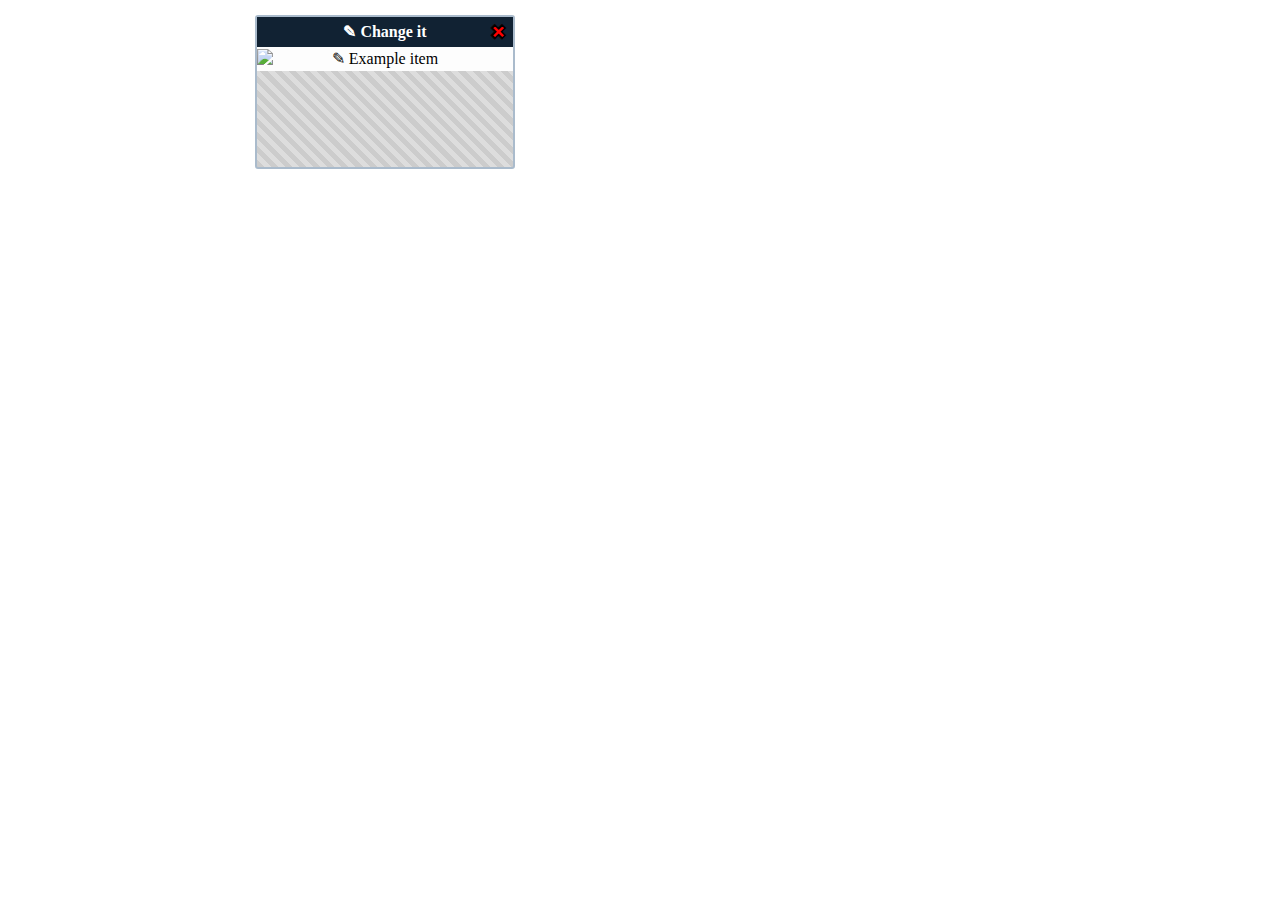
==== options.html @ 5876609f "remove redundant files and delete section action" ====
<!DOCTYPE html>
<html lang="en">

<head>
    <meta charset="UTF-8">
    <meta name="viewport" content="width=device-width, initial-scale=1.0">
    <meta http-equiv="X-UA-Compatible" content="ie=edge">
    <link rel="stylesheet" href="./media/style.css">
    <title>Home options</title>
</head>

<body>
    <div id="container"></div>
    <script env="options" src="./js/loader.js"></script>
</body>

</html>
---- media/style.css ----
.drag-container {
  position: relative;
  display: flex;
}

.drag-item {
  position: absolute;
  user-select: none;
}

.section-container {
  width: calc(100vw/5);
  height: 150px;
  border: 2px solid transparent;
  margin: 5px;
}

.section {
  text-align: center;
  width: inherit;
  height: inherit;
  border: 2px solid #abc;
  border-radius: 3px;
  background: repeating-linear-gradient(45deg, #ccc, #ccc 5px, #ddd 5px, #ddd 10px);
}

.label {
  cursor: move;
  position: relative;
  height: 30px;
  line-height: 30px;
  font-weight: bold;
  background-color: #acb;
}

.editabletxt {
  cursor: pointer;
}

.editabletxt::before {
  content: "✎ ";
}

.delete::before {
  cursor: pointer;
  position: absolute;
  right: 0;
  width: 30px;
  font-size: 20px;
  content: "✖";
  color: red;
  -webkit-text-stroke-width: 1px;
  -webkit-text-stroke-color: black;
}

.items {
  max-height: 120px;
  overflow-y: auto;
}

.item {
  transition: all 0.2s linear;
  line-height: 20px;
  height: 20px;
  padding: 2px;
  cursor: pointer;
}

.item:nth-child(odd) { background-color: #fdfdfd; }
.item:nth-child(even) { background-color: #fafafa; }
.item:hover { background-color: #eee; }

.item img {
  position: absolute;
  left: 0;
  height: inherit;
}

.item a {
  color: black;
  display: block;
  text-decoration: none;
}

#container {
  width: 750px;
  display: flex;
  flex-wrap: wrap;
  justify-content: center;
  align-content: space-between;
}

#previewer {
  width: 750px;
  height: 750px;
}
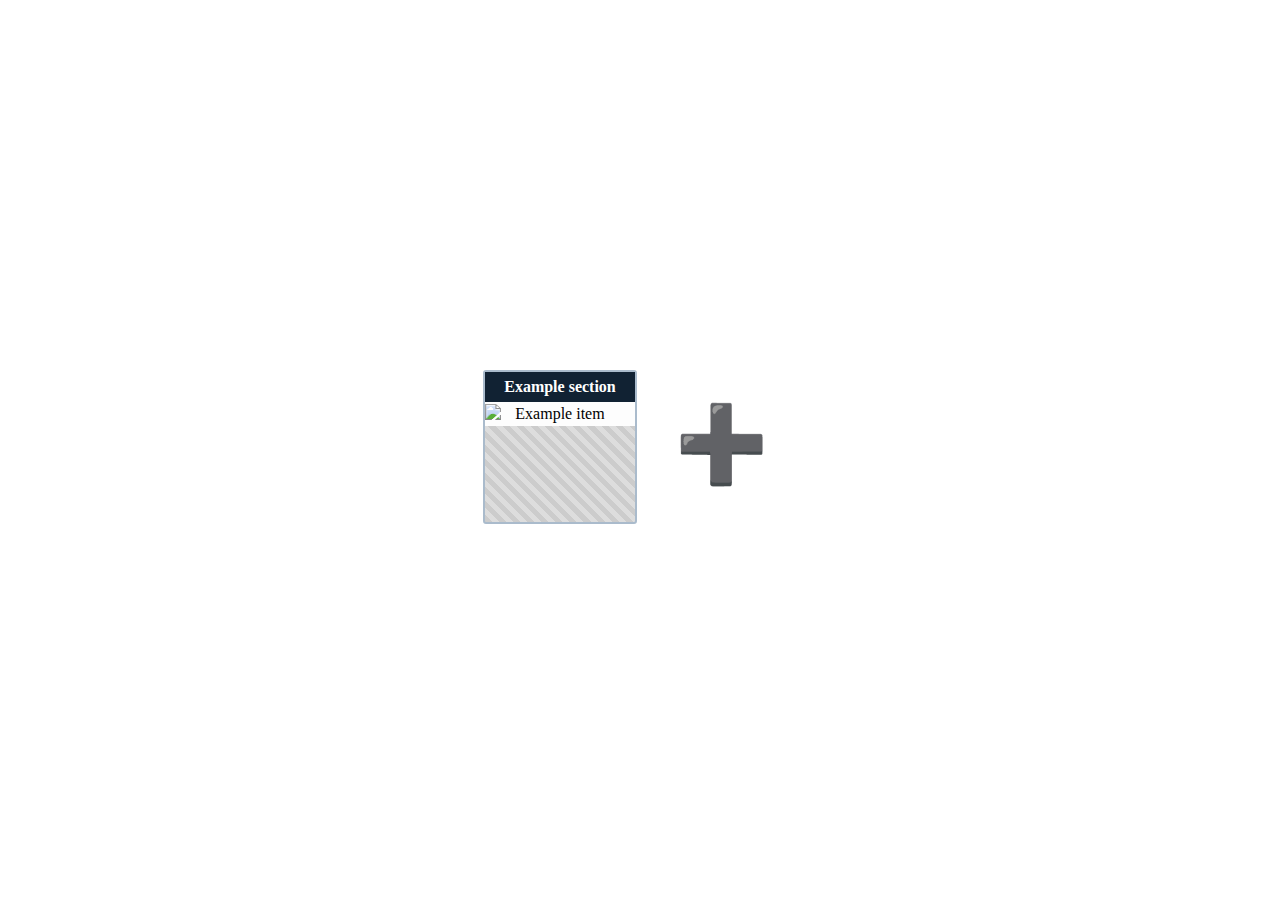
==== commit afc92971: "init popup and overlay" ====
--- a/options.html
+++ b/options.html
@@ -10,8 +10,9 @@
 </head>
 
 <body>
+    <div id="overlay"></div>
     <div id="container"></div>
-    <script env="options" src="./js/loader.js"></script>
+    <script type="module" env="options" src="./js/loaderv2.js"></script>
 </body>
 
 </html>--- a/media/style.css
+++ b/media/style.css
@@ -1,96 +1,146 @@
 .drag-container {
-  position: relative;
-  display: flex;
+    position: relative;
+    display: flex;
 }
 
 .drag-item {
-  position: absolute;
-  user-select: none;
+    position: absolute;
+    user-select: none;
 }
 
 .section-container {
-  width: calc(100vw/5);
-  height: 150px;
-  border: 2px solid transparent;
-  margin: 5px;
+    width: 20%;
+    height: 150px;
+    border: 2px solid transparent;
+    margin: 5px;
 }
 
 .section {
-  text-align: center;
-  width: inherit;
-  height: inherit;
-  border: 2px solid #abc;
-  border-radius: 3px;
-  background: repeating-linear-gradient(45deg, #ccc, #ccc 5px, #ddd 5px, #ddd 10px);
+    transition: box-shadow 0.1s;
+    width: 100%;
+    height: inherit;
+    border: 2px solid #abc;
+    border-radius: 3px;
+    background: repeating-linear-gradient(45deg, #ccc, #ccc 5px, #ddd 5px, #ddd 10px);
+}
+
+.add-section {
+    order: 1000;
+}
+
+.add-section::before {
+    cursor: pointer;
+    display: block;
+    width: 100%;
+    height: 100%;
+    content: "➕";
+    font-size: 75px;
+    line-height: 150px;
+    text-align: center;
 }
 
 .label {
-  cursor: move;
-  position: relative;
-  height: 30px;
-  line-height: 30px;
-  font-weight: bold;
-  background-color: #acb;
+    text-align: center;
+    cursor: move;
+    position: relative;
+    height: 30px;
+    line-height: 30px;
+    font-weight: bold;
+    background-color: #acb;
 }
 
 .editabletxt {
-  cursor: pointer;
+    cursor: text;
 }
 
 .editabletxt::before {
-  content: "✎ ";
+    content: "✎ ";
 }
 
 .delete::before {
-  cursor: pointer;
-  position: absolute;
-  right: 0;
-  width: 30px;
-  font-size: 20px;
-  content: "✖";
-  color: red;
-  -webkit-text-stroke-width: 1px;
-  -webkit-text-stroke-color: black;
+    content: "❌";
+    right: 0;
+}
+
+.add::before {
+    content: "➕";
+    left: 0;
+}
+
+.delete::before,
+.add::before {
+    visibility: hidden;
+    cursor: pointer;
+    position: absolute;
+    width: 30px;
+    font-size: 1.2em;
+}
+
+.item:hover .delete::before,
+.label:hover .delete::before,
+.label:hover .add::before {
+    visibility: visible;
 }
 
 .items {
-  max-height: 120px;
-  overflow-y: auto;
+    max-height: 120px;
+    overflow-y: auto;
+    overflow-x: hidden;
 }
 
 .item {
-  transition: all 0.2s linear;
-  line-height: 20px;
-  height: 20px;
-  padding: 2px;
-  cursor: pointer;
+    transition: all 0.2s linear;
+    line-height: 20px;
+    height: 20px;
+    padding: 2px;
+    cursor: pointer;
 }
 
-.item:nth-child(odd) { background-color: #fdfdfd; }
-.item:nth-child(even) { background-color: #fafafa; }
-.item:hover { background-color: #eee; }
+.item:nth-child(odd) {
+    background-color: #fdfdfd;
+}
+
+.item:nth-child(even) {
+    background-color: #fafafa;
+}
+
+.item:hover {
+    background-color: #eee;
+}
 
 .item img {
-  position: absolute;
-  left: 0;
-  height: inherit;
+    position: absolute;
+    left: 0;
+    height: inherit;
 }
 
 .item a {
-  color: black;
-  display: block;
-  text-decoration: none;
+    color: black;
+    display: block;
+    text-decoration: none;
+    white-space: nowrap;
+    text-overflow: ellipsis;
+    text-align: center;
 }
 
 #container {
-  width: 750px;
-  display: flex;
-  flex-wrap: wrap;
-  justify-content: center;
-  align-content: space-between;
+    width: 750px;
+    height: 97vh;
+    display: flex;
+    flex-wrap: wrap;
+    justify-content: center;
+    align-content: center;
+    margin: 0 auto;
 }
 
-#previewer {
-  width: 750px;
-  height: 750px;
+#overlay {
+    position: fixed;
+    top: 0;
+    left: 0;
+    z-index: 2;
+    background: rgba(128, 128, 128, 0.5);
+    width: 100vw;
+    height: 100vh;
+    opacity: 0;
+    transition: opacity 0.1s;
 }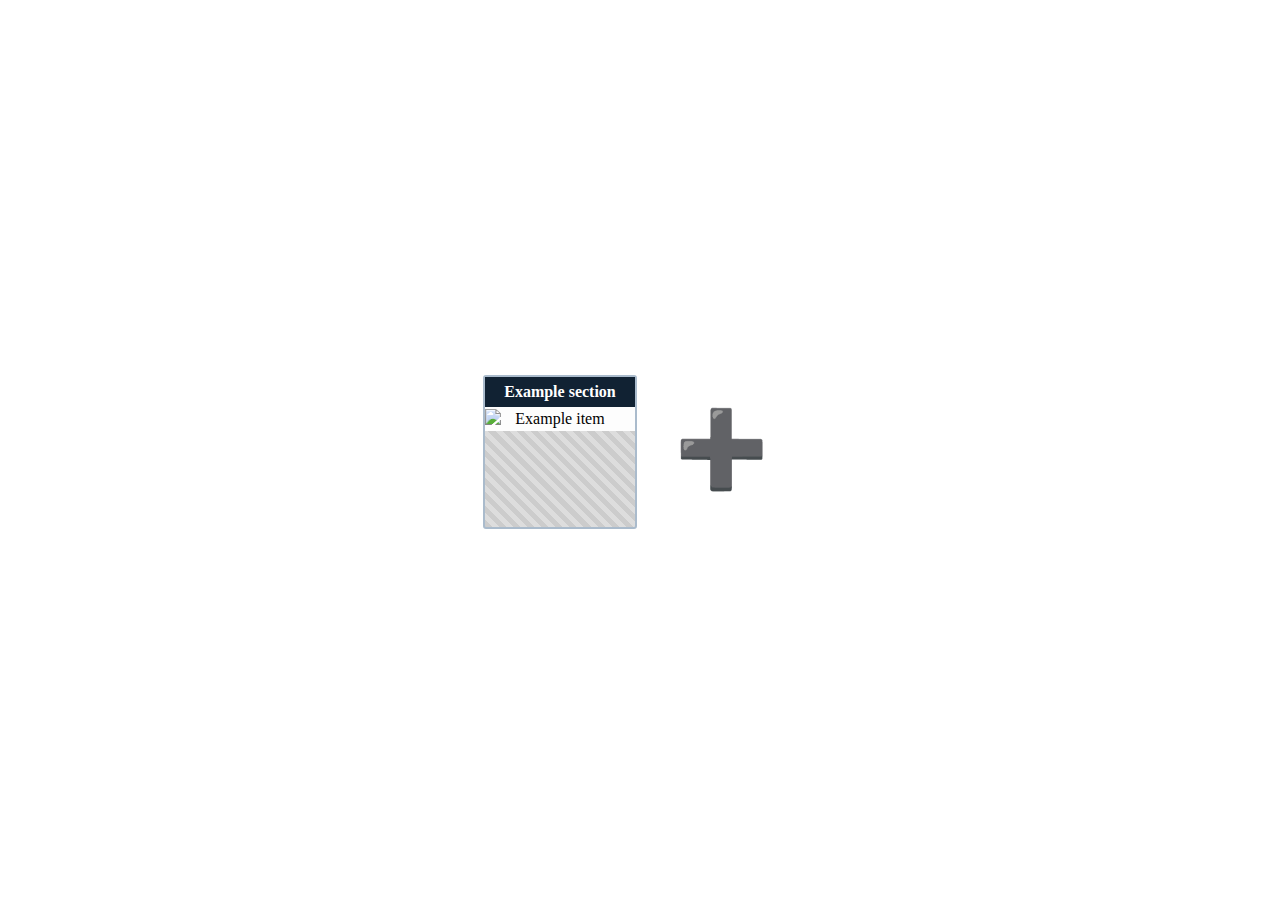
==== commit 5580a6de: "order css, add context menu logic & fixes" ====
--- a/options.html
+++ b/options.html
@@ -10,7 +10,8 @@
 </head>
 
 <body>
-    <div id="overlay"></div>
+    <div id="overlay" data-peventblocker="1"></div>
+    <div id="ctxmenu" data-peventblocker="1"></div>
     <div id="container"></div>
     <script type="module" env="options" src="./js/loaderv2.js"></script>
 </body>
--- a/media/style.css
+++ b/media/style.css
@@ -1,136 +1,104 @@
-.drag-container {
-    position: relative;
-    display: flex;
-}
-
-.drag-item {
-    position: absolute;
-    user-select: none;
-}
-
-.section-container {
-    width: 20%;
-    height: 150px;
-    border: 2px solid transparent;
-    margin: 5px;
-}
-
-.section {
-    transition: box-shadow 0.1s;
+body,
+html {
+    margin: 0;
+    padding: 0;
+    height: 100%;
+}
+
+body {
+    display: flex;
+    align-items: center;
+    justify-content: center;
+}
+
+body.popup {
+    align-items: flex-start;
+}
+
+form {
+    padding: 5px;
+    width: 80%;
+}
+
+form header {
+    margin-bottom: 5px;
+    font-size: 1.2em;
+    font-weight: bold;
+}
+
+form div {
+    display: grid;
+    grid-template-columns: 20% 80%;
+    grid-gap: 5px;
+}
+
+form div input {
+    border-width: 2px;
+    padding: 0;
     width: 100%;
-    height: inherit;
-    border: 2px solid #abc;
-    border-radius: 3px;
-    background: repeating-linear-gradient(45deg, #ccc, #ccc 5px, #ddd 5px, #ddd 10px);
-}
-
-.add-section {
+}
+
+form div label {
+    display: flex;
+    align-items: center;
+    justify-content: flex-end;
+}
+
+form label:after {
+    content: ': ';
+}
+
+form span {
+    color: #e44;
+    font-weight: bold;
+}
+
+
+/* ids */
+
+#overlay,
+#container {
+    display: flex;
+    align-items: center;
+    justify-content: center;
+}
+
+#ctxmenu {
+    position: absolute;
+    min-width: 200px;
+    background: white;
+    border: 1px solid black;
+    text-align: center;
+    z-index: 2;
+    /* for click events */
+    opacity: 0;
+    pointer-events: none;
+    transition: opacity 0.1s, box-shadow 0.1s;
+}
+
+#ctxmenu div {
+    pointer-events: all;
+}
+
+#add-section {
     order: 1000;
 }
 
-.add-section::before {
-    cursor: pointer;
+#add-section::before {
     display: block;
+    cursor: pointer;
     width: 100%;
     height: 100%;
+    text-align: center;
+    line-height: 150px;
+    font-size: 75px;
     content: "➕";
-    font-size: 75px;
-    line-height: 150px;
-    text-align: center;
-}
-
-.label {
-    text-align: center;
-    cursor: move;
-    position: relative;
-    height: 30px;
-    line-height: 30px;
-    font-weight: bold;
-    background-color: #acb;
-}
-
-.editabletxt {
-    cursor: text;
-}
-
-.editabletxt::before {
-    content: "✎ ";
-}
-
-.delete::before {
-    content: "❌";
-    right: 0;
-}
-
-.add::before {
-    content: "➕";
-    left: 0;
-}
-
-.delete::before,
-.add::before {
-    visibility: hidden;
-    cursor: pointer;
-    position: absolute;
-    width: 30px;
-    font-size: 1.2em;
-}
-
-.item:hover .delete::before,
-.label:hover .delete::before,
-.label:hover .add::before {
-    visibility: visible;
-}
-
-.items {
-    max-height: 120px;
-    overflow-y: auto;
-    overflow-x: hidden;
-}
-
-.item {
-    transition: all 0.2s linear;
-    line-height: 20px;
-    height: 20px;
-    padding: 2px;
-    cursor: pointer;
-}
-
-.item:nth-child(odd) {
-    background-color: #fdfdfd;
-}
-
-.item:nth-child(even) {
-    background-color: #fafafa;
-}
-
-.item:hover {
-    background-color: #eee;
-}
-
-.item img {
-    position: absolute;
-    left: 0;
-    height: inherit;
-}
-
-.item a {
-    color: black;
-    display: block;
-    text-decoration: none;
-    white-space: nowrap;
-    text-overflow: ellipsis;
-    text-align: center;
 }
 
 #container {
+    flex-wrap: wrap;
+    margin: 20px 0;
     width: 750px;
-    height: 97vh;
-    display: flex;
-    flex-wrap: wrap;
-    justify-content: center;
-    align-content: center;
-    margin: 0 auto;
 }
 
 #overlay {
@@ -141,6 +109,155 @@
     background: rgba(128, 128, 128, 0.5);
     width: 100vw;
     height: 100vh;
+    /* for click events */
     opacity: 0;
+    pointer-events: none;
     transition: opacity 0.1s;
+}
+
+#popup {
+    position: relative;
+    background: white;
+    min-width: 300px;
+    min-height: 100px;
+}
+
+#popup-close,
+#popup-submit {
+    position: absolute;
+    right: 0;
+}
+
+#popup-close {
+    top: 0;
+}
+
+#popup-submit {
+    bottom: 0;
+}
+
+#popup-close:before,
+#popup-submit:before {
+    cursor: pointer;
+}
+
+#popup-close:before {
+    content: "❌";
+}
+
+#popup-submit:before {
+    content: "✔️";
+}
+
+
+/* classes */
+
+.drag-container {
+    display: flex;
+    position: relative;
+}
+
+.drag-item {
+    position: absolute;
+    user-select: none;
+}
+
+.section-container {
+    margin: 5px;
+    border: 2px solid transparent;
+    width: 20%;
+    height: 150px;
+}
+
+.section {
+    transition: box-shadow 0.1s;
+    border: 2px solid #abc;
+    border-radius: 3px;
+    background: repeating-linear-gradient(45deg, #ccc, #ccc 5px, #ddd 5px, #ddd 10px);
+    width: 100%;
+    height: inherit;
+}
+
+.label {
+    position: relative;
+    background-color: #acb;
+    cursor: move;
+    height: 30px;
+    text-align: center;
+    line-height: 30px;
+    font-weight: bold;
+}
+
+.editabletxt {
+    cursor: text;
+}
+
+.editabletxt::before {
+    content: "✎ ";
+}
+
+.delete::before {
+    right: 0;
+    content: "❌";
+}
+
+.add::before {
+    left: 0;
+    content: "➕";
+}
+
+.delete::before,
+.add::before {
+    position: absolute;
+    visibility: hidden;
+    cursor: pointer;
+    width: 30px;
+    font-size: 1.2em;
+}
+
+.item:hover .delete::before,
+.label:hover .delete::before,
+.label:hover .add::before {
+    visibility: visible;
+}
+
+.items {
+    max-height: 120px;
+    overflow-x: hidden;
+    overflow-y: auto;
+}
+
+.item {
+    transition: all 0.2s linear;
+    cursor: pointer;
+    padding: 2px;
+    height: 20px;
+    line-height: 20px;
+}
+
+.item:nth-child(odd) {
+    background-color: #fdfdfd;
+}
+
+.item:nth-child(even) {
+    background-color: #fafafa;
+}
+
+.item:hover {
+    background-color: #eee;
+}
+
+.item img {
+    position: absolute;
+    left: 0;
+    height: inherit;
+}
+
+.item a {
+    display: block;
+    text-align: center;
+    text-decoration: none;
+    text-overflow: ellipsis;
+    white-space: nowrap;
+    color: black;
 }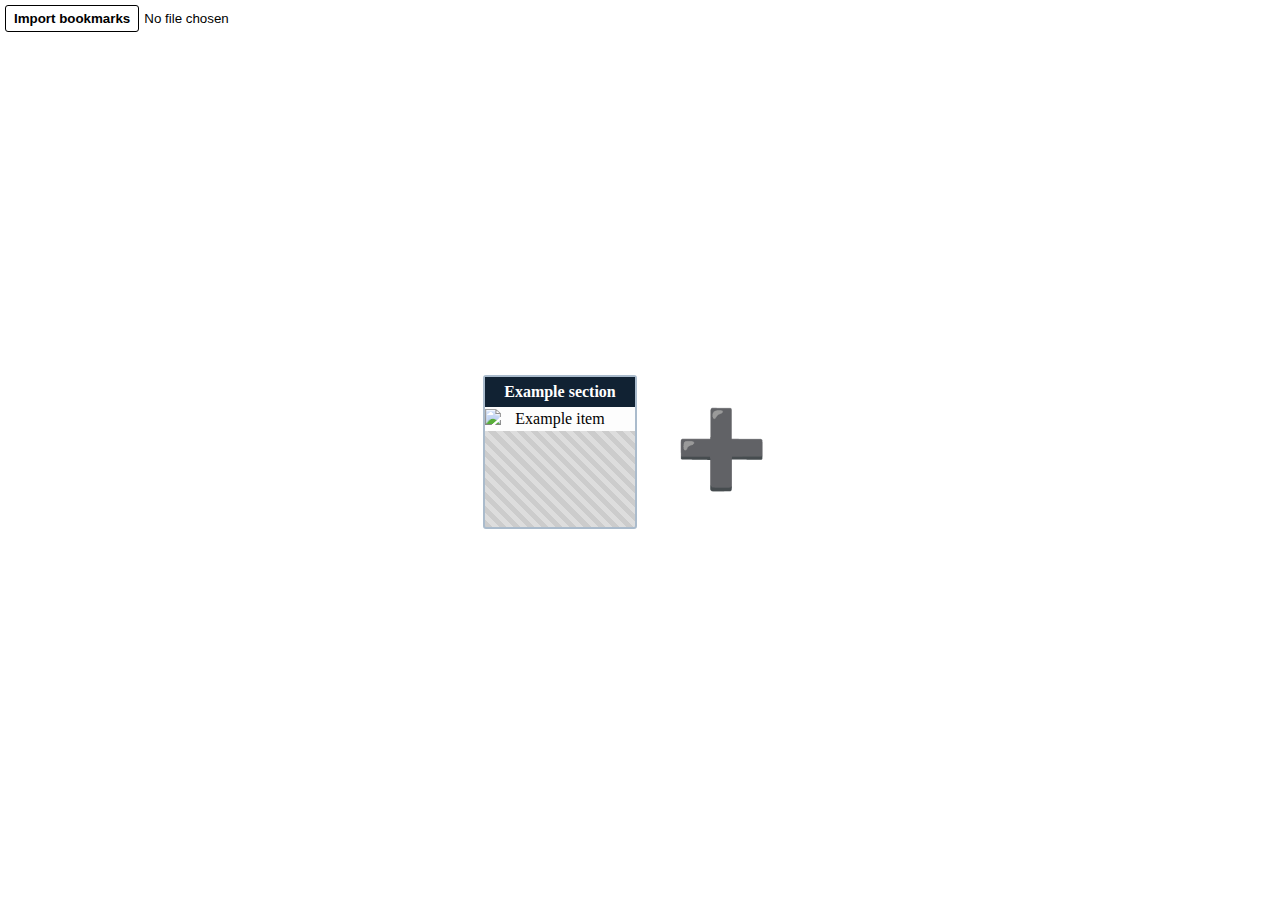
==== commit f433c44e: "Bookmarks import: load & parse file" ====
--- a/options.html
+++ b/options.html
@@ -10,6 +10,7 @@
 </head>
 
 <body>
+    <input type="file" id="import" accept=".html" />
     <div id="overlay" data-peventblocker="1"></div>
     <div id="ctxmenu" data-peventblocker="1"></div>
     <div id="container"></div>
--- a/media/style.css
+++ b/media/style.css
@@ -16,8 +16,8 @@
 }
 
 form {
+    margin-bottom: 15px;
     padding: 5px;
-    width: 80%;
 }
 
 form header {
@@ -28,8 +28,9 @@
 
 form div {
     display: grid;
-    grid-template-columns: 20% 80%;
+    grid-template-columns: 15% 80%;
     grid-gap: 5px;
+    margin: 2px 0;
 }
 
 form div input {
@@ -56,6 +57,36 @@
 
 /* ids */
 
+#import {
+    position: absolute;
+    top: 0;
+    left: 0;
+}
+
+#import::-webkit-file-upload-button {
+    display: none;
+}
+
+#import::before {
+    content: 'Import bookmarks';
+    display: inline-block;
+    border: 1px solid #999;
+    border-radius: 3px;
+    margin: 5px;
+    padding: 5px 8px;
+    outline: none;
+    white-space: nowrap;
+    -webkit-user-select: none;
+    cursor: pointer;
+    text-shadow: 1px 1px #fff;
+    font-weight: 700;
+    font-size: 10pt;
+}
+
+#import:hover::before {
+    border-color: black;
+}
+
 #overlay,
 #container {
     display: flex;
@@ -70,13 +101,19 @@
     border: 1px solid black;
     text-align: center;
     z-index: 2;
+    box-shadow: none;
     /* for click events */
     opacity: 0;
     pointer-events: none;
     transition: opacity 0.1s, box-shadow 0.1s;
 }
 
-#ctxmenu div {
+#ctxmenu.shown {
+    box-shadow: 2px 2px 2px 0px rgba(0, 0, 0, 0.5);
+    opacity: 1;
+}
+
+#ctxmenu.shown div {
     pointer-events: all;
 }
 
@@ -105,7 +142,7 @@
     position: fixed;
     top: 0;
     left: 0;
-    z-index: 2;
+    z-index: 3;
     background: rgba(128, 128, 128, 0.5);
     width: 100vw;
     height: 100vh;
@@ -119,21 +156,20 @@
     position: relative;
     background: white;
     min-width: 300px;
-    min-height: 100px;
 }
 
 #popup-close,
 #popup-submit {
     position: absolute;
+    bottom: 0;
+}
+
+#popup-close {
+    left: 0;
+}
+
+#popup-submit {
     right: 0;
-}
-
-#popup-close {
-    top: 0;
-}
-
-#popup-submit {
-    bottom: 0;
 }
 
 #popup-close:before,
@@ -176,6 +212,13 @@
     background: repeating-linear-gradient(45deg, #ccc, #ccc 5px, #ddd 5px, #ddd 10px);
     width: 100%;
     height: inherit;
+    z-index: initial;
+    box-shadow: none;
+}
+
+.section.dragged {
+    z-index: 1000;
+    box-shadow: 0px 10px 5px 0px rgba(0, 0, 0, 0.5);
 }
 
 .label {
@@ -186,39 +229,6 @@
     text-align: center;
     line-height: 30px;
     font-weight: bold;
-}
-
-.editabletxt {
-    cursor: text;
-}
-
-.editabletxt::before {
-    content: "✎ ";
-}
-
-.delete::before {
-    right: 0;
-    content: "❌";
-}
-
-.add::before {
-    left: 0;
-    content: "➕";
-}
-
-.delete::before,
-.add::before {
-    position: absolute;
-    visibility: hidden;
-    cursor: pointer;
-    width: 30px;
-    font-size: 1.2em;
-}
-
-.item:hover .delete::before,
-.label:hover .delete::before,
-.label:hover .add::before {
-    visibility: visible;
 }
 
 .items {
@@ -227,7 +237,9 @@
     overflow-y: auto;
 }
 
-.item {
+.item,
+.ctxmenu-item {
+    position: relative;
     transition: all 0.2s linear;
     cursor: pointer;
     padding: 2px;
@@ -243,7 +255,8 @@
     background-color: #fafafa;
 }
 
-.item:hover {
+.item:hover,
+.ctxmenu-item:hover {
     background-color: #eee;
 }
 
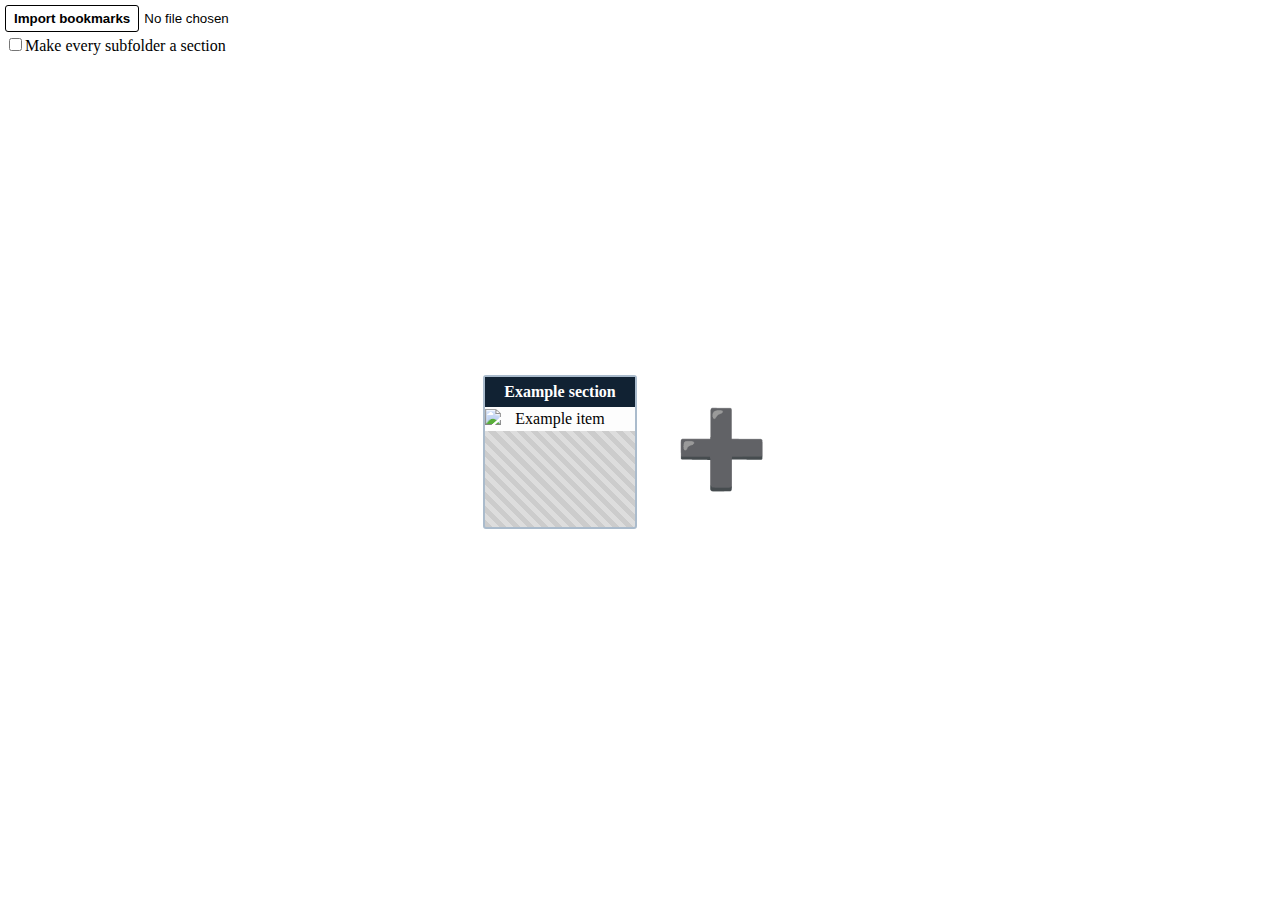
==== commit 81dfc633: "Bookmarks import: parse json into sections" ====
--- a/options.html
+++ b/options.html
@@ -11,6 +11,9 @@
 
 <body>
     <input type="file" id="import" accept=".html" />
+    <div id="sectionsplit">
+        <input type="checkbox" id="split"><label for="split">Make every subfolder a section</label>
+    </div>
     <div id="overlay" data-peventblocker="1"></div>
     <div id="ctxmenu" data-peventblocker="1"></div>
     <div id="container"></div>
--- a/media/style.css
+++ b/media/style.css
@@ -87,6 +87,12 @@
     border-color: black;
 }
 
+#sectionsplit {
+    position: absolute;
+    top: 35px;
+    left: 5px;
+}
+
 #overlay,
 #container {
     display: flex;
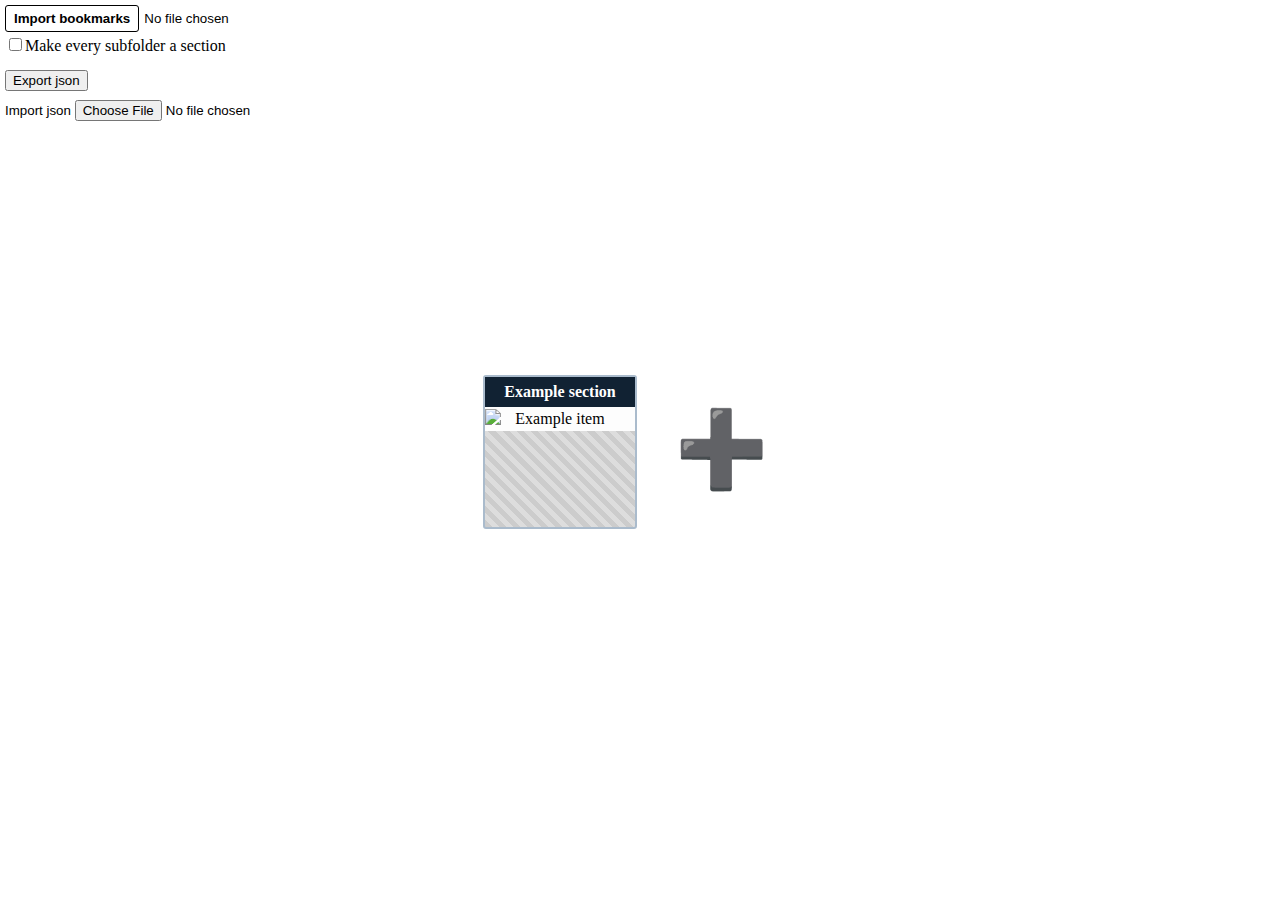
==== commit ed684eb0: "Import and export json config" ====
--- a/options.html
+++ b/options.html
@@ -11,6 +11,8 @@
 
 <body>
     <input type="file" id="import" accept=".html" />
+    <button id="export" type="button">Export json</button>
+    <input type="file" id="import-json" accept=".json" />
     <div id="sectionsplit">
         <input type="checkbox" id="split"><label for="split">Make every subfolder a section</label>
     </div>
--- a/media/style.css
+++ b/media/style.css
@@ -76,7 +76,7 @@
     padding: 5px 8px;
     outline: none;
     white-space: nowrap;
-    -webkit-user-select: none;
+    user-select: none;
     cursor: pointer;
     text-shadow: 1px 1px #fff;
     font-weight: 700;
@@ -87,10 +87,30 @@
     border-color: black;
 }
 
+#sectionsplit,
+#sectionnewtabs {
+    position: absolute;
+}
+
 #sectionsplit {
-    position: absolute;
     top: 35px;
     left: 5px;
+}
+
+#export {
+    position: absolute;
+    top: 70px;
+    left: 5px;
+}
+
+#import-json {
+    position: absolute;
+    top: 100px;
+    left: 5px;
+}
+
+#import-json::before {
+    content: 'Import json ';
 }
 
 #overlay,
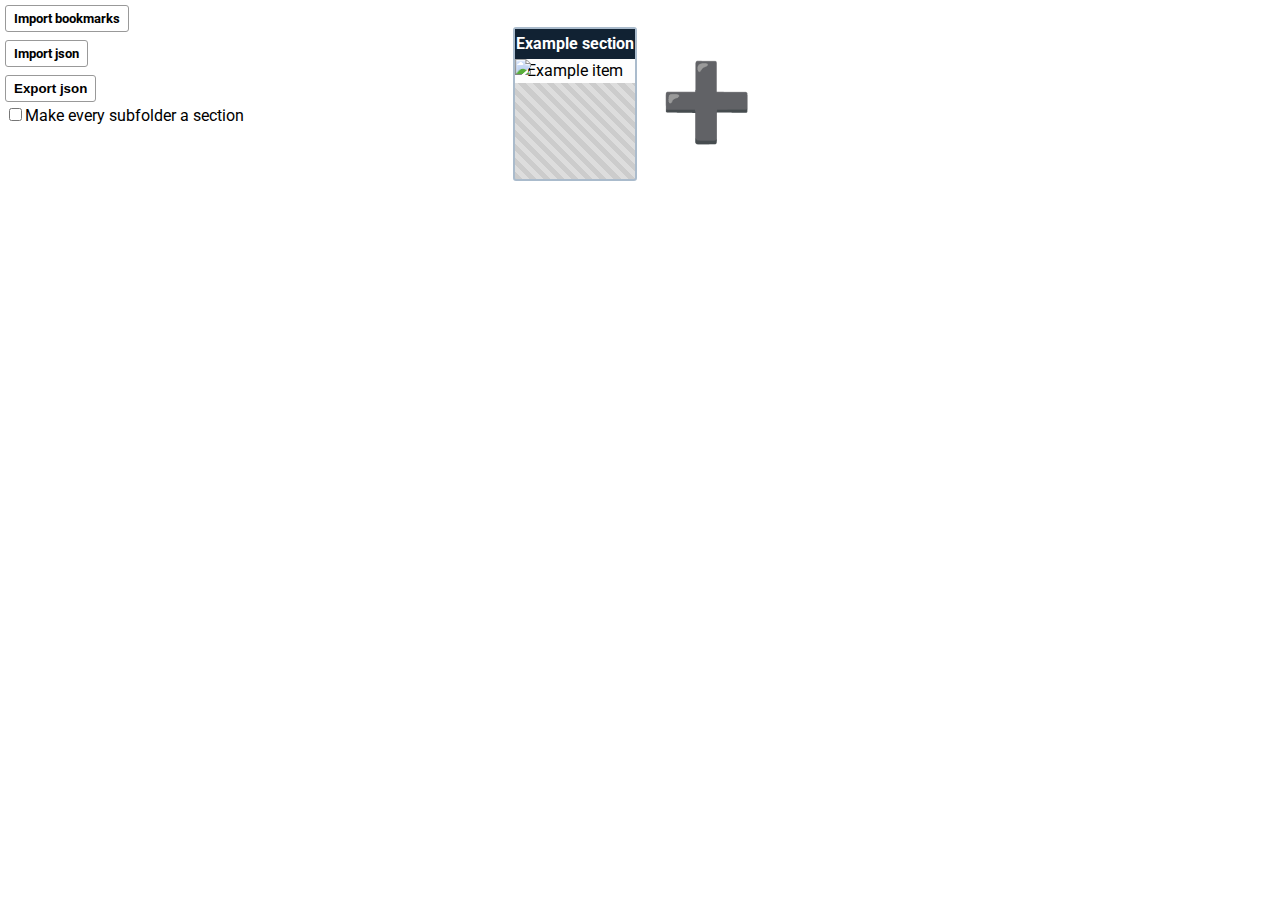
==== commit b3442219: "initial adjustments for firefox" ====
--- a/options.html
+++ b/options.html
@@ -10,14 +10,17 @@
 </head>
 
 <body>
+    <label for="import" class="button">Import bookmarks</label>
     <input type="file" id="import" accept=".html" />
-    <button id="export" type="button">Export json</button>
+    <button id="export" type="button" class="button">Export json</button>
+    <label for="import-json" class="button">Import json</label>
     <input type="file" id="import-json" accept=".json" />
     <div id="sectionsplit">
         <input type="checkbox" id="split"><label for="split">Make every subfolder a section</label>
     </div>
     <div id="overlay" data-peventblocker="1"></div>
     <div id="ctxmenu" data-peventblocker="1"></div>
+    <div style="margin-bottom: 130px"></div>
     <div id="container"></div>
     <script type="module" env="options" src="./js/loaderv2.js"></script>
 </body>
--- a/media/style.css
+++ b/media/style.css
@@ -1,8 +1,10 @@
+@import url('https://fonts.googleapis.com/css2?family=Roboto:wght@300&display=swap');
+
 body,
 html {
+    font-family: 'Roboto', sans-serif;
     margin: 0;
     padding: 0;
-    height: 100%;
 }
 
 body {
@@ -57,18 +59,18 @@
 
 /* ids */
 
+label[for="import"] {
+    position: absolute;
+    top: 0;
+    left: 0;
+}
+
+#import-json,
 #import {
-    position: absolute;
-    top: 0;
-    left: 0;
-}
-
-#import::-webkit-file-upload-button {
     display: none;
 }
 
-#import::before {
-    content: 'Import bookmarks';
+.button {
     display: inline-block;
     border: 1px solid #999;
     border-radius: 3px;
@@ -81,9 +83,10 @@
     text-shadow: 1px 1px #fff;
     font-weight: 700;
     font-size: 10pt;
-}
-
-#import:hover::before {
+    background: white;
+}
+
+.button:hover {
     border-color: black;
 }
 
@@ -93,24 +96,20 @@
 }
 
 #sectionsplit {
+    top: 105px;
+    left: 5px;
+}
+
+#export {
+    position: absolute;
+    top: 70px;
+    left: 0;
+}
+
+label[for="import-json"] {
+    position: absolute;
     top: 35px;
-    left: 5px;
-}
-
-#export {
-    position: absolute;
-    top: 70px;
-    left: 5px;
-}
-
-#import-json {
-    position: absolute;
-    top: 100px;
-    left: 5px;
-}
-
-#import-json::before {
-    content: 'Import json ';
+    left: 0;
 }
 
 #overlay,
@@ -125,7 +124,6 @@
     min-width: 200px;
     background: white;
     border: 1px solid black;
-    text-align: center;
     z-index: 2;
     box-shadow: none;
     /* for click events */
@@ -161,7 +159,7 @@
 #container {
     flex-wrap: wrap;
     margin: 20px 0;
-    width: 750px;
+    width: 600px;
 }
 
 #overlay {
@@ -270,7 +268,7 @@
     cursor: pointer;
     padding: 2px;
     height: 20px;
-    line-height: 20px;
+    text-align: center;
 }
 
 .item:nth-child(odd) {
@@ -288,6 +286,7 @@
 
 .item img {
     position: absolute;
+    top: 0;
     left: 0;
     height: inherit;
 }
